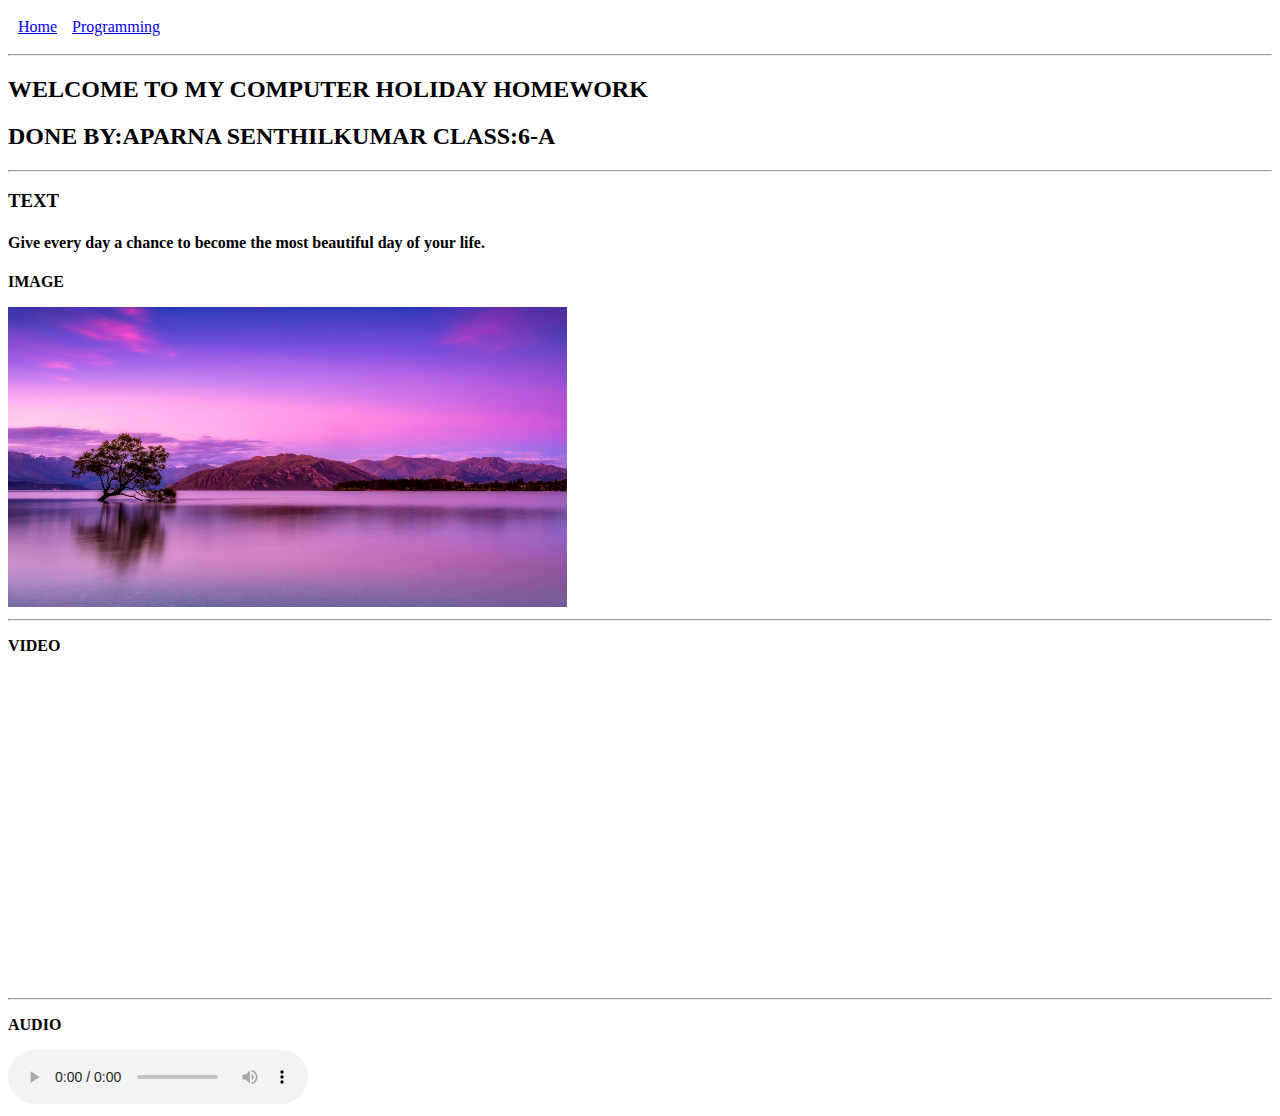
==== index.html @ 5aa8b5ff "Add files via upload" ====
<!DOCTYPE html>

<head>
    <title>knowledge - the power</title>
</head>
<liv="link"="styles class="css">
    </liv>

    <body>

        <nav>
            <table cellspacing="5" cellpadding="5">
                <tr>
                    <td><a href="index.html">Home</a></td>
                    <td><a href="programming.html">Programming</a></td>
                </tr>
            </table>
        </nav>
        <hr>
        <h2>WELCOME TO MY COMPUTER HOLIDAY HOMEWORK
        </h2>
        <h2>
            DONE BY:APARNA SENTHILKUMAR CLASS:6-A
        </h2>
        <hr>
        <h3>TEXT</h3>
        <h4>
            Give every day a chance to become the most beautiful day of your life.
        </h4>
        <p><b>IMAGE</b></p>
        <img src="beautiful.jpg" width="559⁒" height="300⁒" title="BEAUTIFUL">
        <hr>
        <p><b>VIDEO</b></p>
        <iframe width="560" height="315" src="https://www.youtube.com/embed/MFLVmAE4cqg" title="YouTube video player"
            frameborder="0"
            allow="accelerometer; autoplay; clipboard-write; encrypted-media; gyroscope; picture-in-picture"
            allowfullscreen></iframe>
        <hr>
        <p><b>AUDIO</b></p>
        <audio controls>
            <source src="birds.wav">
        </audio>
    </body>
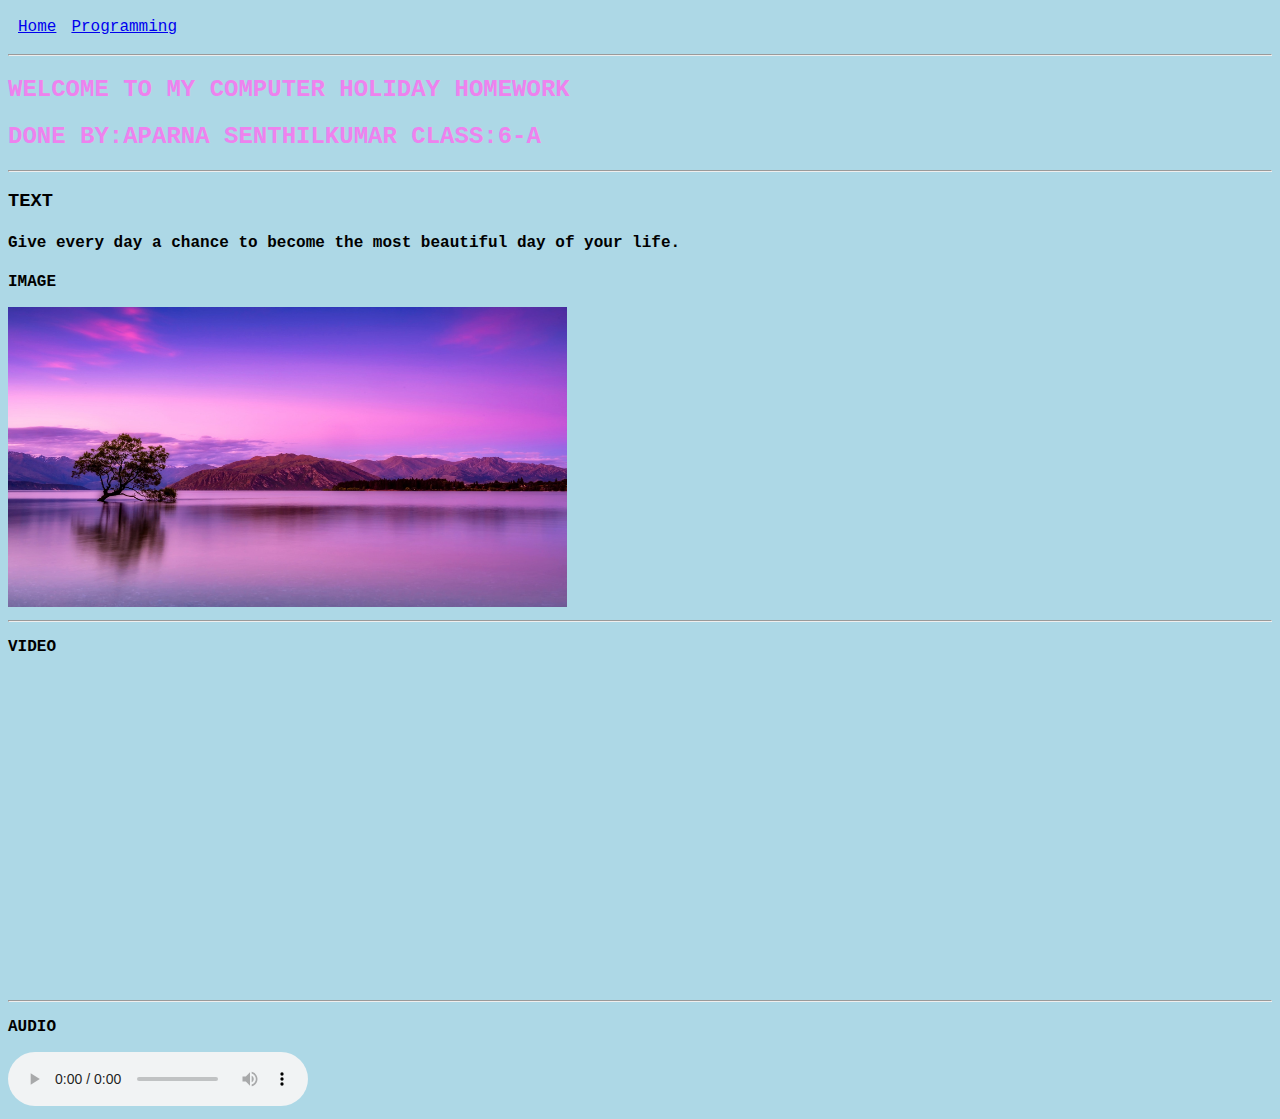
==== commit f5ac0392: "Add files via upload" ====
--- a/index.html
+++ b/index.html
@@ -3,41 +3,37 @@
 <head>
     <title>knowledge - the power</title>
 </head>
-<liv="link"="styles class="css">
-    </liv>
+<link rel="stylesheet" href="styles.css" <body>
 
-    <body>
-
-        <nav>
-            <table cellspacing="5" cellpadding="5">
-                <tr>
-                    <td><a href="index.html">Home</a></td>
-                    <td><a href="programming.html">Programming</a></td>
-                </tr>
-            </table>
-        </nav>
-        <hr>
-        <h2>WELCOME TO MY COMPUTER HOLIDAY HOMEWORK
-        </h2>
-        <h2>
-            DONE BY:APARNA SENTHILKUMAR CLASS:6-A
-        </h2>
-        <hr>
-        <h3>TEXT</h3>
-        <h4>
-            Give every day a chance to become the most beautiful day of your life.
-        </h4>
-        <p><b>IMAGE</b></p>
-        <img src="beautiful.jpg" width="559⁒" height="300⁒" title="BEAUTIFUL">
-        <hr>
-        <p><b>VIDEO</b></p>
-        <iframe width="560" height="315" src="https://www.youtube.com/embed/MFLVmAE4cqg" title="YouTube video player"
-            frameborder="0"
-            allow="accelerometer; autoplay; clipboard-write; encrypted-media; gyroscope; picture-in-picture"
-            allowfullscreen></iframe>
-        <hr>
-        <p><b>AUDIO</b></p>
-        <audio controls>
-            <source src="birds.wav">
-        </audio>
-    </body>+<nav>
+    <table cellspacing="5" cellpadding="5">
+        <tr>
+            <td><a href="index.html">Home</a></td>
+            <td><a href="programming.html">Programming</a></td>
+        </tr>
+    </table>
+</nav>
+<hr>
+<h2>WELCOME TO MY COMPUTER HOLIDAY HOMEWORK
+</h2>
+<h2>
+    DONE BY:APARNA SENTHILKUMAR CLASS:6-A
+</h2>
+<hr>
+<h3>TEXT</h3>
+<h4>
+    Give every day a chance to become the most beautiful day of your life.
+</h4>
+<p><b>IMAGE</b></p>
+<img src="beautiful.jpg" width="559⁒" height="300⁒" title="BEAUTIFUL">
+<hr>
+<p><b>VIDEO</b></p>
+<iframe width="560" height="315" src="https://www.youtube.com/embed/MFLVmAE4cqg" title="YouTube video player"
+    frameborder="0" allow="accelerometer; autoplay; clipboard-write; encrypted-media; gyroscope; picture-in-picture"
+    allowfullscreen></iframe>
+<hr>
+<p><b>AUDIO</b></p>
+<audio controls>
+    <source src="birds.wav">
+</audio>
+</body>--- a/styles.css
+++ b/styles.css
@@ -0,0 +1,13 @@
+html {
+    font-size: 100⁒;
+    font-family: 'Courier New', Courier, monospace;
+    letter-spacing: 0
+}
+
+h2 {
+    color: violet;
+}
+
+body {
+    background-color: lightblue;
+}